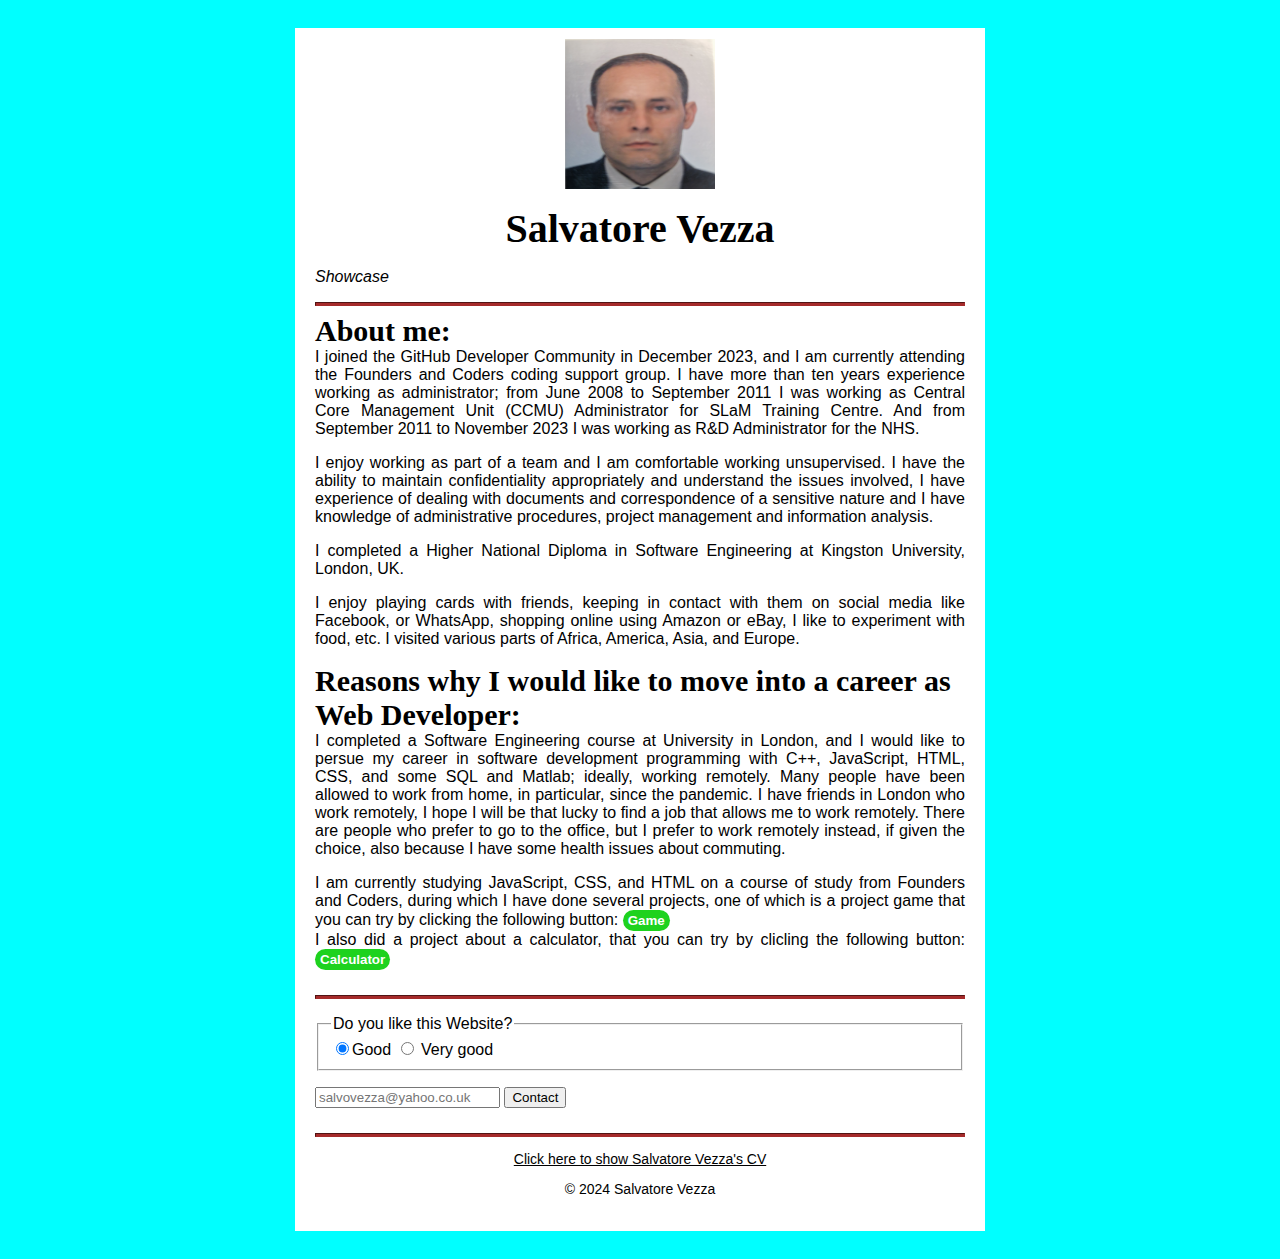
==== index.html @ e984f17c "Update index.html" ====
<!DOCTYPE html>
<html lang="en">
  <head>
    <link rel="stylesheet" href="styles.css">
    <meta charset="UTF-8">
    <meta name="viewport" content="width=device-width, initial-scale=1.0"/>
    <title>Salvatore Vezza</title>
    <style>
      body {
        font-family: Arial;
      }
      .showButton{
        border: none;
        background-color: rgb(30, 210, 30);
        color: white;
        padding-top: 3px;
        padding-bottom: 3px;
        padding-left: 5px;
        padding-right: 5px;
        font-weight: bold;
        border-radius: 50px;
        cursor: pointer;
      }
    </Style>
  </head>
<body>
  <div class="menu"
  <main>
    <figure>    
      <img src="Sal picture.jpg" alt="Salvatore Vezza image"
      width="150"
      height="150">    
  </figure>
    <h1 class="alignCenter">Salvatore Vezza</h1>
    
    <p class="established">Showcase</p>
    <hr></hr>
    <section>      
      <h2>About me:</h2>      
      <article class="flavor">
        I joined the GitHub Developer Community in December 2023, and I am currently attending the Founders and Coders coding support group. I have more than ten years experience working as administrator; from June 2008 to September 2011 I was working as Central Core Management Unit (CCMU) Administrator for SLaM Training Centre. And from September 2011 to November 2023 I was working as R&D Administrator for the NHS.</p>
           
        <p class="flavor">I enjoy working as part of a team and I am comfortable working unsupervised. I have the ability to maintain confidentiality appropriately and understand the issues involved, I have experience of dealing with documents and correspondence of a sensitive nature and I have knowledge of administrative procedures, project management and information analysis.</p>
        
        <p class="flavor">I completed a Higher National Diploma in Software Engineering at Kingston University, London, UK.</p>        

        <p class="flavor">I enjoy playing  cards with friends, keeping in contact with them on social media like Facebook, or WhatsApp, shopping online using Amazon or eBay, I like to experiment with food, etc. I visited various parts of Africa, America, Asia, and Europe.</p>          
    </section>
    <section>      
      <h2>Reasons why I would like to move into a career as Web Developer:</h2>
      <article class="flavor">
        I completed a Software Engineering course at University in London, and I would like to persue my career in software development programming with C++, JavaScript, HTML, CSS, and some SQL and Matlab; ideally, working remotely. Many people have been allowed to work from home, in particular, since the pandemic. I have friends in London who work remotely, I hope I will be that lucky to find a job that allows me to work remotely. There are people who prefer to go to the office, but I prefer to work remotely instead, if given the choice, also because I have some health issues about commuting. 
        
        <p class="flavor">I am currently studying JavaScript, CSS, and HTML on a course of study from Founders and Coders, during which I have done several projects, one of which is a project game that you can try by clicking the following button:        
    <button onclick="
      showGame();     
      " class="showButton"> 
      Game</button>        
      
        <br>        
        I also did a project about a calculator, that you can try by clicling the following button: 
    <button onclick="
      showCalculator();
    " class="showButton">
    Calculator</button>      
        </br></p>

    </article></article>
    </section>
</main>

  <hr class="bottom-line">
  </hr>
  <p></p> 

  <fieldset>
    <legend>Do you like this Website?</legend>
    <label><input id="indoor" type="radio" name="indoor-outdoor" value="indoor" checked>Good</label>
    <label><input id="outdoor" type="radio" name="indoor-outdoor" value="outdoor"> Very good</label>
  </fieldset>
 <p></p>
 
<input type="text" name="catphotourl" placeholder="salvovezza@yahoo.co.uk" required>
<button>Contact</button>
  <hr class="bottom-line">
  </hr>
  <footer>
    <p class="alignCenter hover"><a href="Curriculum Vitae (updated).pdf" >Click here to show Salvatore Vezza's CV</a></p>
    </p>
    <p class="alignCenter">© 2024 Salvatore Vezza</p>
  </footer>
  </div>
  <script>
    function showGame() {
      document.location.href="https://salvovezza.github.io/projectGame/";
    }
    function showCalculator() {
      document.location.href="gameCalculator.html";
    }
  </script>
</body>
</html>
---- styles.css ----
body {
        background-color: cyan; 
        font-family: sans-serif;
        
        padding: 20px;        
     }

h1 {
      font-size: 40px;
      margin-top: 0;
      margin-bottom: 15px;
   }

h2 {
      font-size: 30px;
      margin-top: 0;
      margin-bottom: 0;
   }

.established {
                font-style: italic;
             }

img {
       display: block;
       margin-left: auto;
       margin-right: auto;
       margin-top: -25px;
    }

hr {
      height: 2px;
      background-color: brown;
      border-color: brown;
   }

/*h1, h2, p {
	     text-align: center;
          }
         */
.alignCenter {
   text-align: center;
}

.menu {
         background-color: white;
         width: 80%;
         margin-left: auto;
         margin-right: auto;
         padding: 20px;
         max-width: 650px;
      }

.bottom-line {
                margin-top: 25px;
             }
h1, h2 {
          font-family: Impact, serif;
       }

.item {           
           display: inline-block;
           margin-top: 5px;
           margin-bottom: 5px;
           font-size: 18px;     
           text-align:justify;           
      }

.flavor, .dessert {          
          text-align:justify;         
          width: 100%;
        }

.price {
          text-align: right;
          width: 25%;
       }

/*FOOTER*/
footer {
          font-size: 14px;
       }

.address {
            margin-bottom: 5px;
         }

a {
     color: black;
  }

a:visited {
             color: black;
          }

a:hover {
           color: brown;
        }

a:active {
            color: brown;
         }
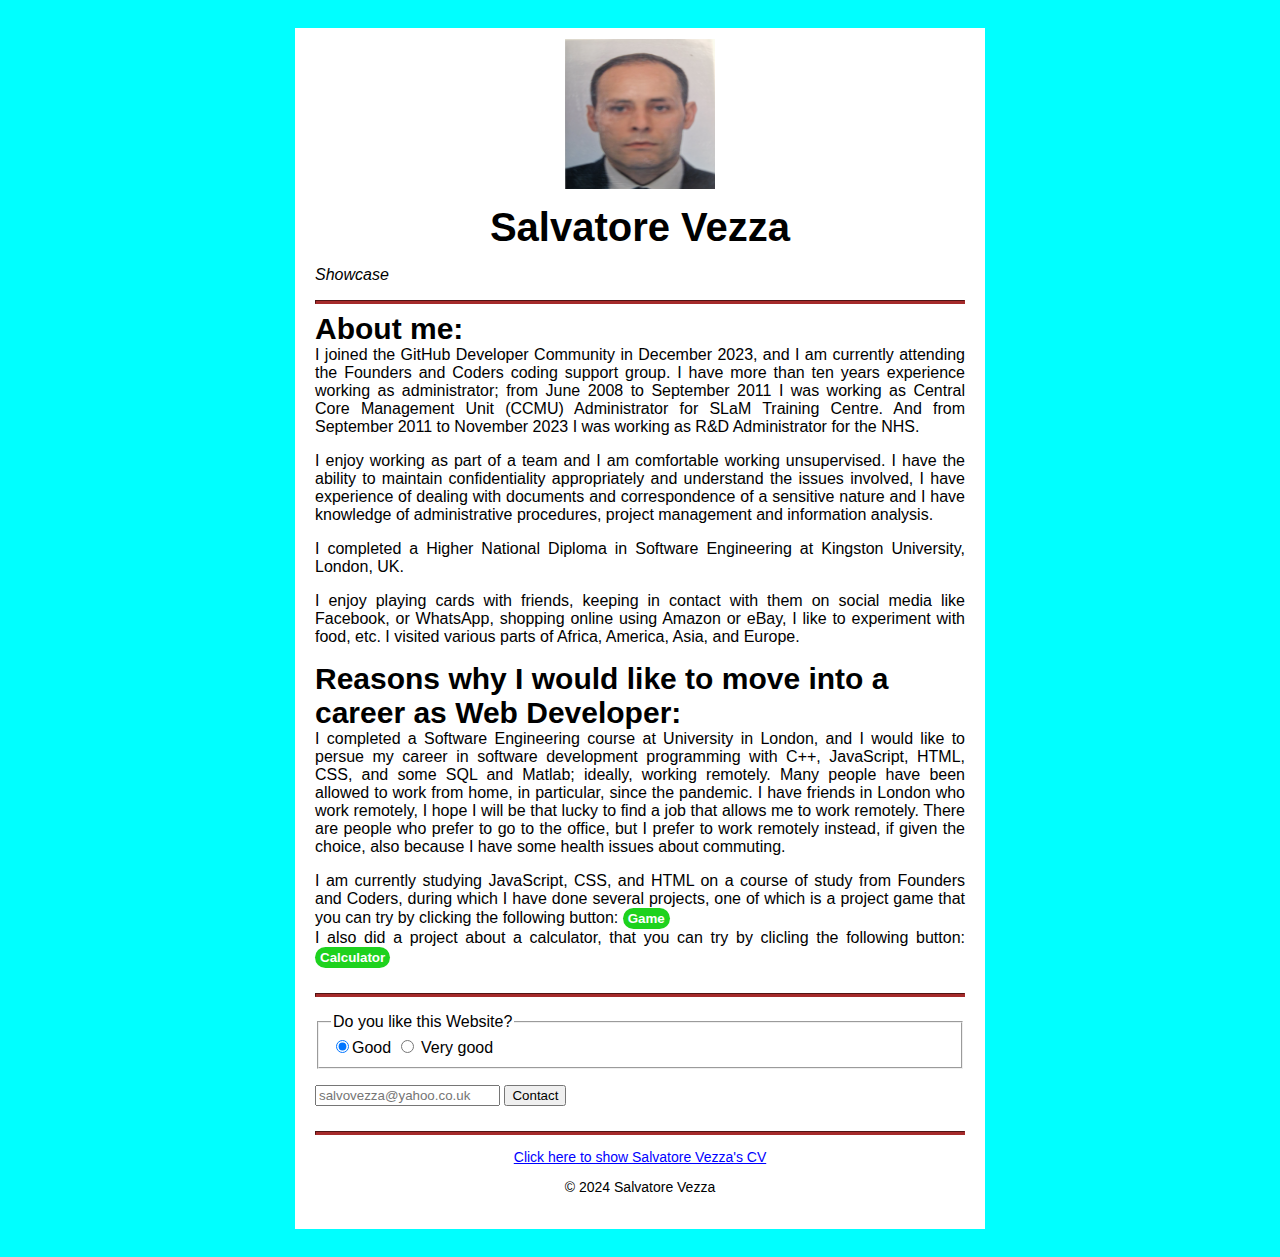
==== commit 9593d423: "Update index.html" ====
--- a/index.html
+++ b/index.html
@@ -91,12 +91,7 @@
   </footer>
   </div>
   <script>
-    function showGame() {
-      document.location.href="https://salvovezza.github.io/projectGame/";
-    }
-    function showCalculator() {
-      document.location.href="gameCalculator.html";
-    }
+    
   </script>
 </body>
 </html>
--- a/styles.css
+++ b/styles.css
@@ -1,102 +1,62 @@
 body {
-        background-color: cyan; 
-        font-family: sans-serif;
-        
-        padding: 20px;        
-     }
-
-h1 {
-      font-size: 40px;
-      margin-top: 0;
-      margin-bottom: 15px;
-   }
-
-h2 {
-      font-size: 30px;
-      margin-top: 0;
-      margin-bottom: 0;
-   }
-
-.established {
-                font-style: italic;
-             }
-
-img {
-       display: block;
-       margin-left: auto;
-       margin-right: auto;
-       margin-top: -25px;
-    }
-
-hr {
-      height: 2px;
-      background-color: brown;
-      border-color: brown;
-   }
-
-/*h1, h2, p {
-	     text-align: center;
-          }
-         */
+   background-color: cyan; 
+   font-family: sans-serif;
+   
+   padding: 20px;        
+}
+.menu {
+   background-color: white;
+   width: 80%;
+   margin-left: auto;
+   margin-right: auto;
+   padding: 20px;
+   max-width: 650px;
+}
 .alignCenter {
    text-align: center;
 }
-
-.menu {
-         background-color: white;
-         width: 80%;
-         margin-left: auto;
-         margin-right: auto;
-         padding: 20px;
-         max-width: 650px;
-      }
-
-.bottom-line {
-                margin-top: 25px;
-             }
-h1, h2 {
-          font-family: Impact, serif;
-       }
-
-.item {           
-           display: inline-block;
-           margin-top: 5px;
-           margin-bottom: 5px;
-           font-size: 18px;     
-           text-align:justify;           
-      }
-
-.flavor, .dessert {          
-          text-align:justify;         
-          width: 100%;
-        }
-
-.price {
-          text-align: right;
-          width: 25%;
-       }
-
-/*FOOTER*/
+.established {
+   font-style: italic;
+}
+.flavor {          
+   text-align:justify;         
+   width: 100%;          
+}
+ .bottom-line {
+   margin-top: 25px;
+}
+img {
+   display: block;
+   margin-left: auto;
+   margin-right: auto;
+   margin-top: -25px;
+}
+hr {
+   height: 2px;
+   background-color: brown;
+   border-color: brown;
+}
+h1 {
+   font-size: 40px;
+   margin-top: 0;
+   margin-bottom: 15px;
+}
+h2 {
+   font-size: 30px;
+   margin-top: 0;
+   margin-bottom: 0;
+}
 footer {
-          font-size: 14px;
-       }
-
-.address {
-            margin-bottom: 5px;
-         }
-
+   font-size: 14px;
+}
 a {
-     color: black;
-  }
+   color: blue;
+}
 
 a:visited {
-             color: black;
-          }
+           color: blue;
+}
 
 a:hover {
-           color: brown;
-        }
-
-a:active {
-            color: brown;
-         }
+         color: brown;
+}
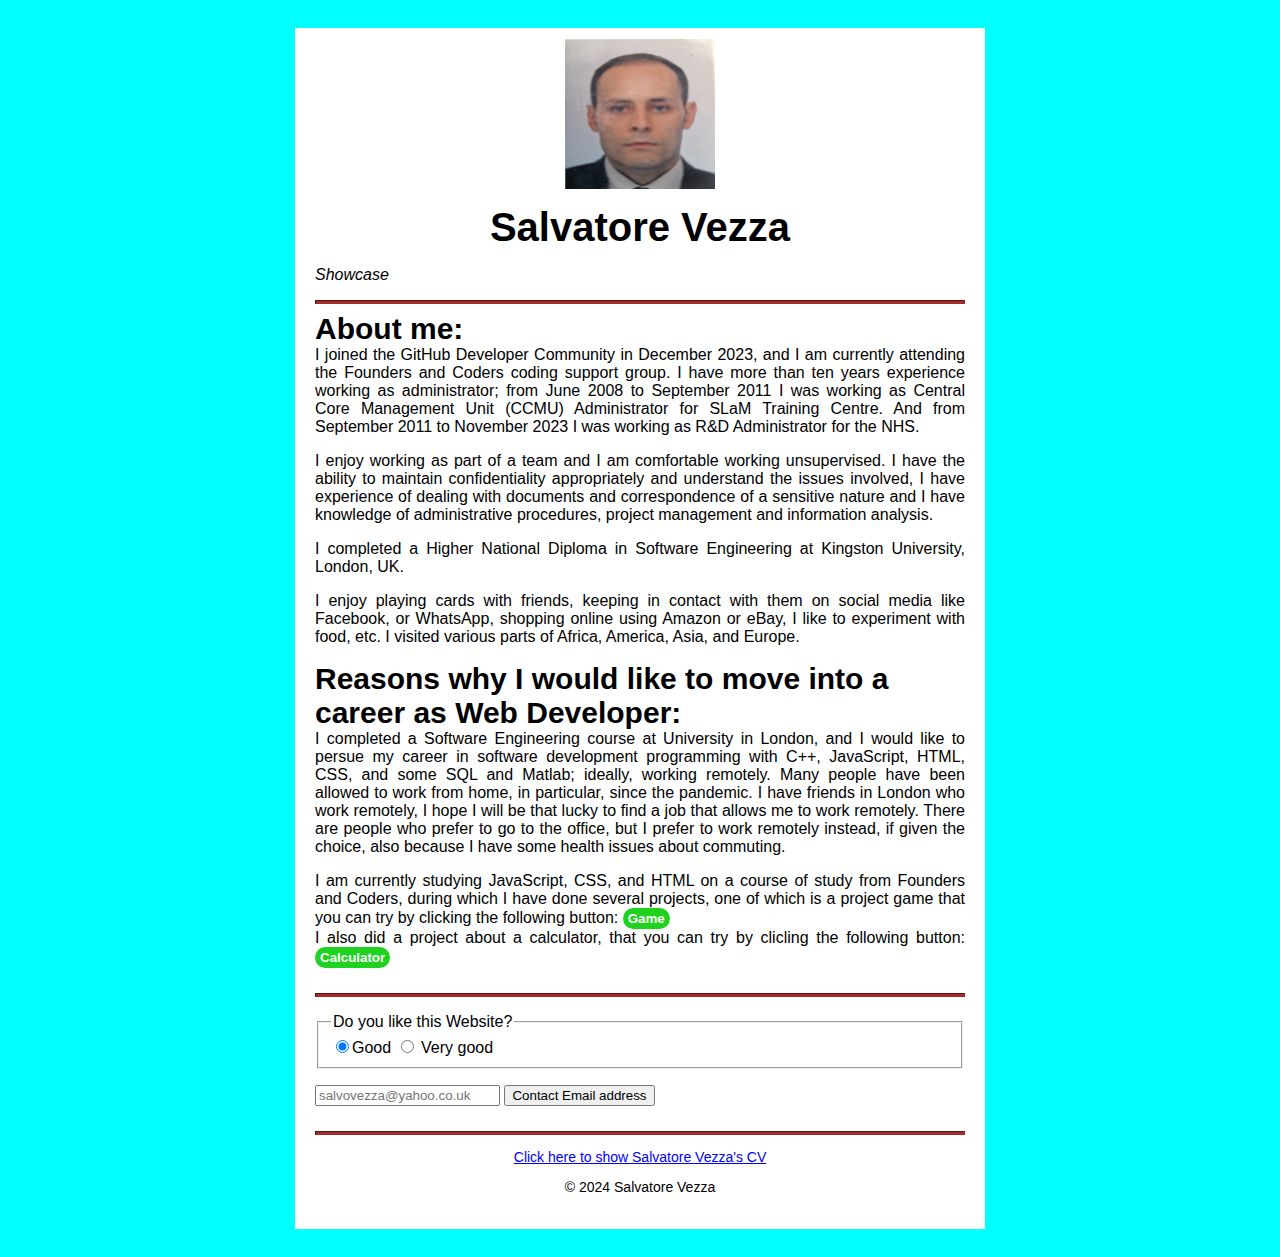
==== commit 30f46af6: "Update index.html" ====
--- a/index.html
+++ b/index.html
@@ -30,7 +30,8 @@
       <img src="Sal picture.jpg" alt="Salvatore Vezza image"
       width="150"
       height="150">    
-  </figure>
+    </figure>
+    
     <h1 class="alignCenter">Salvatore Vezza</h1>
     
     <p class="established">Showcase</p>
@@ -62,12 +63,12 @@
     <button onclick="
       showCalculator();
     " class="showButton">
-    Calculator</button>      
+      Calculator</button>      
         </br></p>
 
     </article></article>
     </section>
-</main>
+  </main>
 
   <hr class="bottom-line">
   </hr>
@@ -80,17 +81,19 @@
   </fieldset>
  <p></p>
  
-<input type="text" name="catphotourl" placeholder="salvovezza@yahoo.co.uk" required>
-<button>Contact</button>
+  <input type="text" name="catphotourl" placeholder="salvovezza@yahoo.co.uk" required>
+  <button>Contact Email address</button>
   <hr class="bottom-line">
   </hr>
+
   <footer>
     <p class="alignCenter hover"><a href="Curriculum Vitae (updated).pdf" >Click here to show Salvatore Vezza's CV</a></p>
     </p>
     <p class="alignCenter">© 2024 Salvatore Vezza</p>
   </footer>
   </div>
-  <script>
+  
+  <script src="showcase.js">
     
   </script>
 </body>
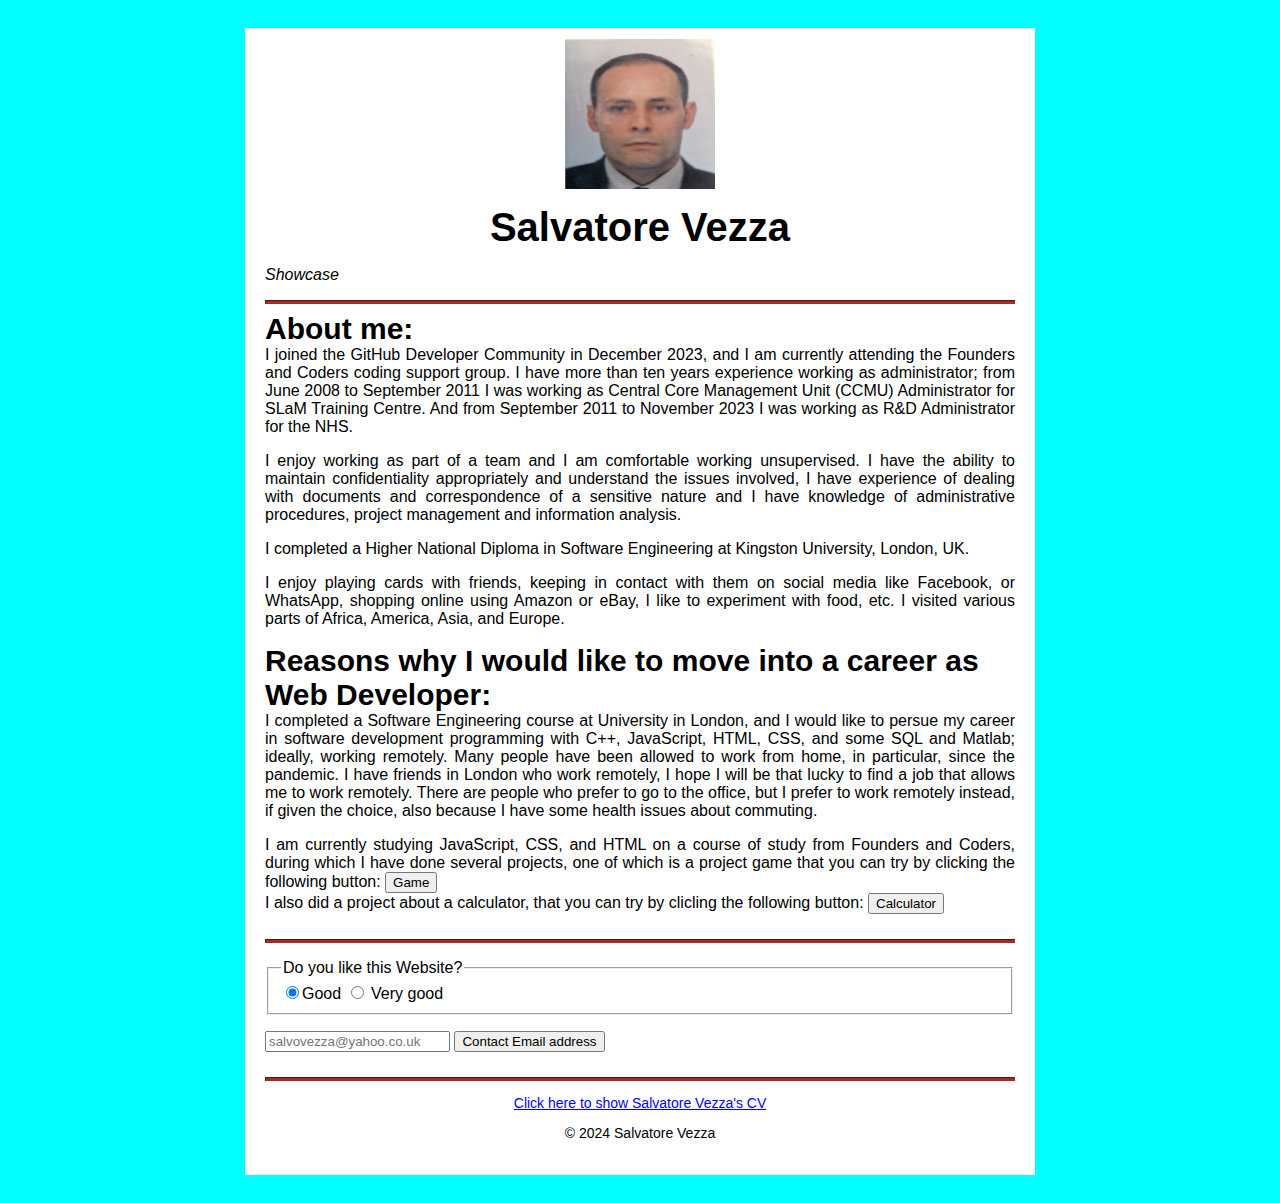
==== commit 2a5a8ab4: "Update index.html" ====
--- a/index.html
+++ b/index.html
@@ -3,28 +3,16 @@
   <head>
     <link rel="stylesheet" href="styles.css">
     <meta charset="UTF-8">
-    <meta name="viewport" content="width=device-width, initial-scale=1.0"/>
+  <!--  <meta name="viewport" content="width=device-width, initial-scale=1.0"/> -->
     <title>Salvatore Vezza</title>
     <style>
       body {
         font-family: Arial;
       }
-      .showButton{
-        border: none;
-        background-color: rgb(30, 210, 30);
-        color: white;
-        padding-top: 3px;
-        padding-bottom: 3px;
-        padding-left: 5px;
-        padding-right: 5px;
-        font-weight: bold;
-        border-radius: 50px;
-        cursor: pointer;
-      }
     </Style>
   </head>
 <body>
-  <div class="menu"
+  <div class="menu">
   <main>
     <figure>    
       <img src="Sal picture.jpg" alt="Salvatore Vezza image"
--- a/styles.css
+++ b/styles.css
@@ -10,7 +10,8 @@
    margin-left: auto;
    margin-right: auto;
    padding: 20px;
-   max-width: 650px;
+   max-width: 750px;
+   font-family: Arial;
 }
 .alignCenter {
    text-align: center;
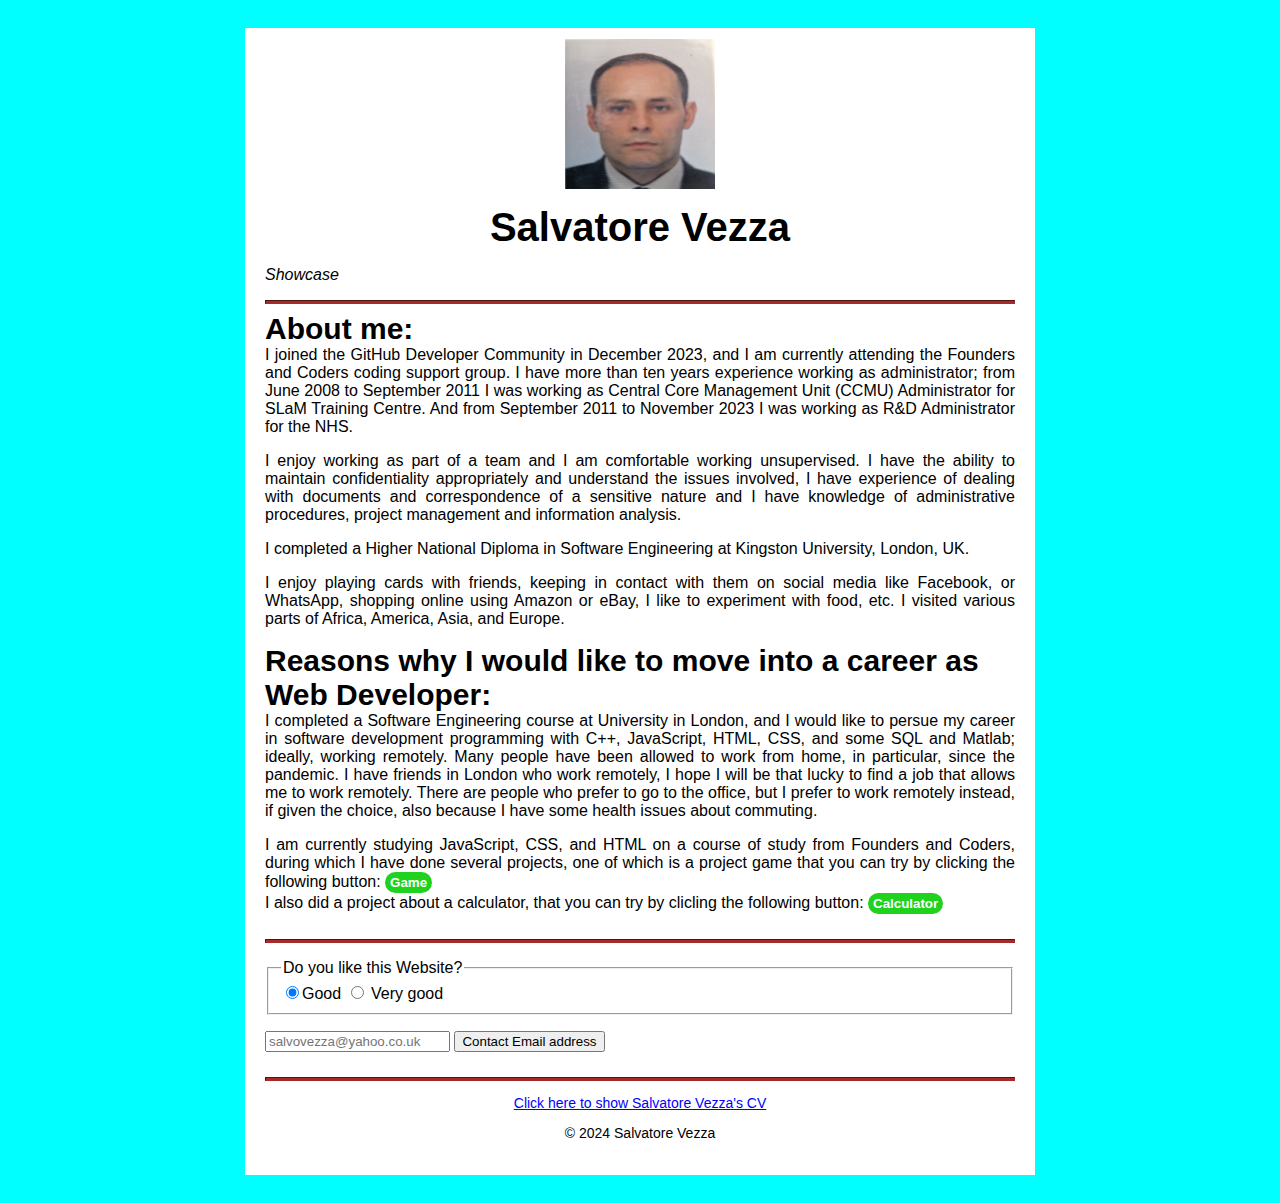
==== commit e7cf88d7: "Update index.html" ====
--- a/index.html
+++ b/index.html
@@ -3,7 +3,7 @@
   <head>
     <link rel="stylesheet" href="styles.css">
     <meta charset="UTF-8">
-  <!--  <meta name="viewport" content="width=device-width, initial-scale=1.0"/> -->
+    <meta name="viewport" content="width=device-width, initial-scale=1.0">
     <title>Salvatore Vezza</title>
     <style>
       body {
--- a/styles.css
+++ b/styles.css
@@ -13,6 +13,18 @@
    max-width: 750px;
    font-family: Arial;
 }
+.showButton{
+   border: none;
+   background-color: rgb(30, 210, 30);
+   color: white;
+   padding-top: 3px;
+   padding-bottom: 3px;
+   padding-left: 5px;
+   padding-right: 5px;
+   font-weight: bold;
+   border-radius: 50px;
+   cursor: pointer;
+ }
 .alignCenter {
    text-align: center;
 }
@@ -20,7 +32,7 @@
    font-style: italic;
 }
 .flavor {          
-   text-align:justify;         
+   text-align: justify;         
    width: 100%;          
 }
  .bottom-line {
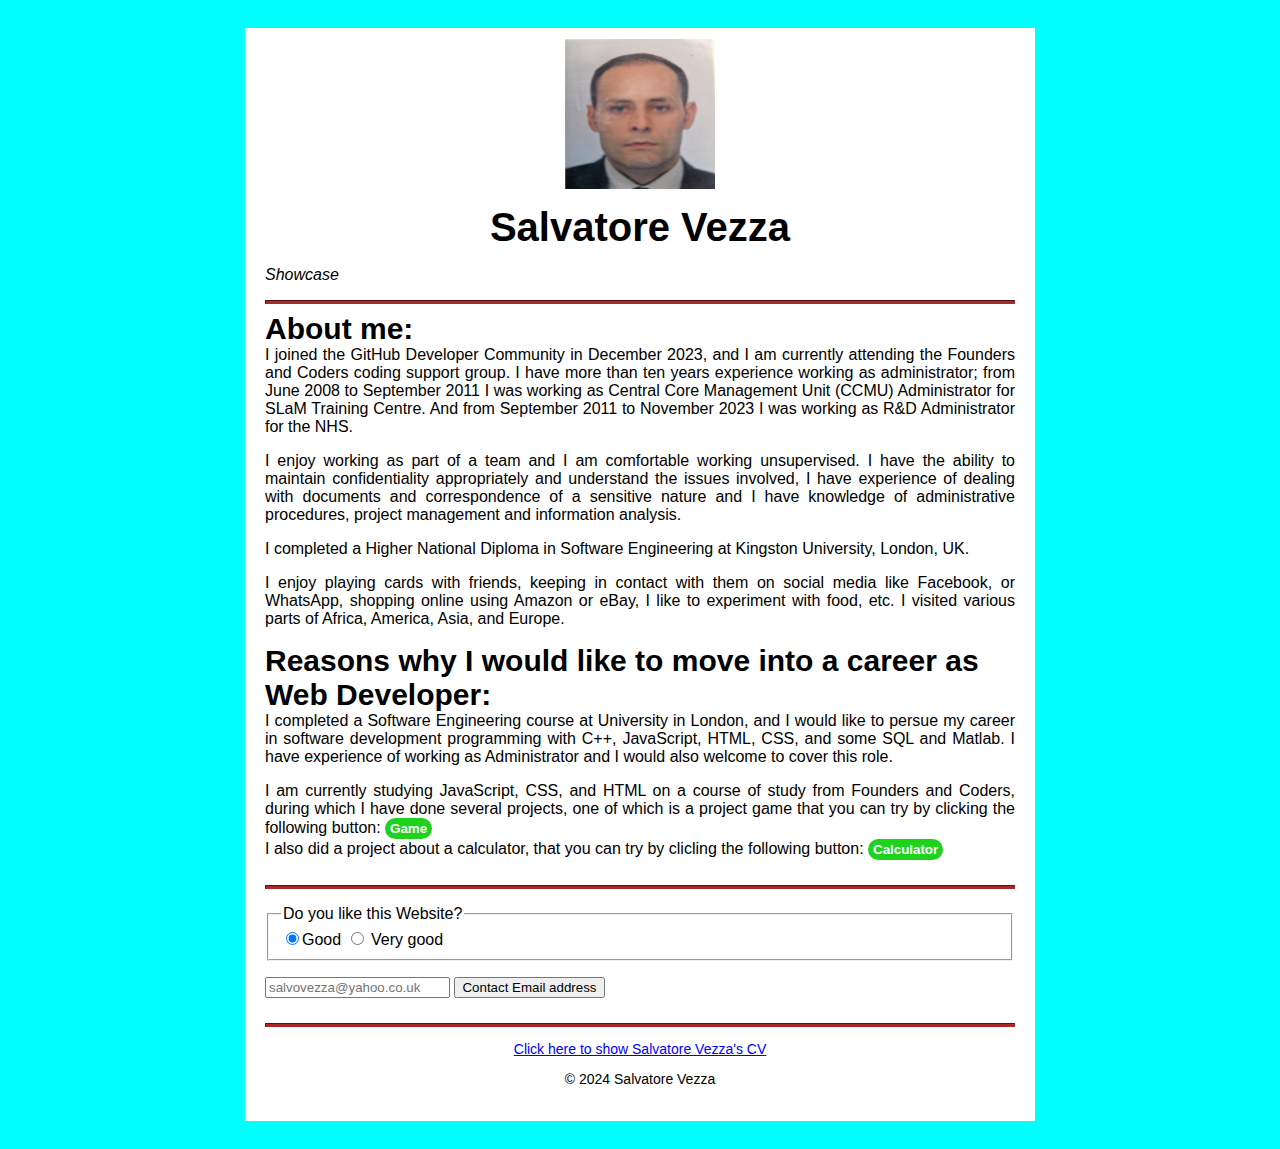
==== commit 9954d51e: "Update index.html" ====
--- a/index.html
+++ b/index.html
@@ -3,7 +3,7 @@
   <head>
     <link rel="stylesheet" href="styles.css">
     <meta charset="UTF-8">
-    <meta name="viewport" content="width=device-width, initial-scale=1.0">
+  <meta name="viewport" content="width=device-width, initial-scale=1.0">
     <title>Salvatore Vezza</title>
     <style>
       body {
@@ -38,7 +38,7 @@
     <section>      
       <h2>Reasons why I would like to move into a career as Web Developer:</h2>
       <article class="flavor">
-        I completed a Software Engineering course at University in London, and I would like to persue my career in software development programming with C++, JavaScript, HTML, CSS, and some SQL and Matlab; ideally, working remotely. Many people have been allowed to work from home, in particular, since the pandemic. I have friends in London who work remotely, I hope I will be that lucky to find a job that allows me to work remotely. There are people who prefer to go to the office, but I prefer to work remotely instead, if given the choice, also because I have some health issues about commuting. 
+        I completed a Software Engineering course at University in London, and I would like to persue my career in software development programming with C++, JavaScript, HTML, CSS, and some SQL and Matlab. I have experience of working as Administrator and I would also welcome to cover this role.
         
         <p class="flavor">I am currently studying JavaScript, CSS, and HTML on a course of study from Founders and Coders, during which I have done several projects, one of which is a project game that you can try by clicking the following button:        
     <button onclick="
